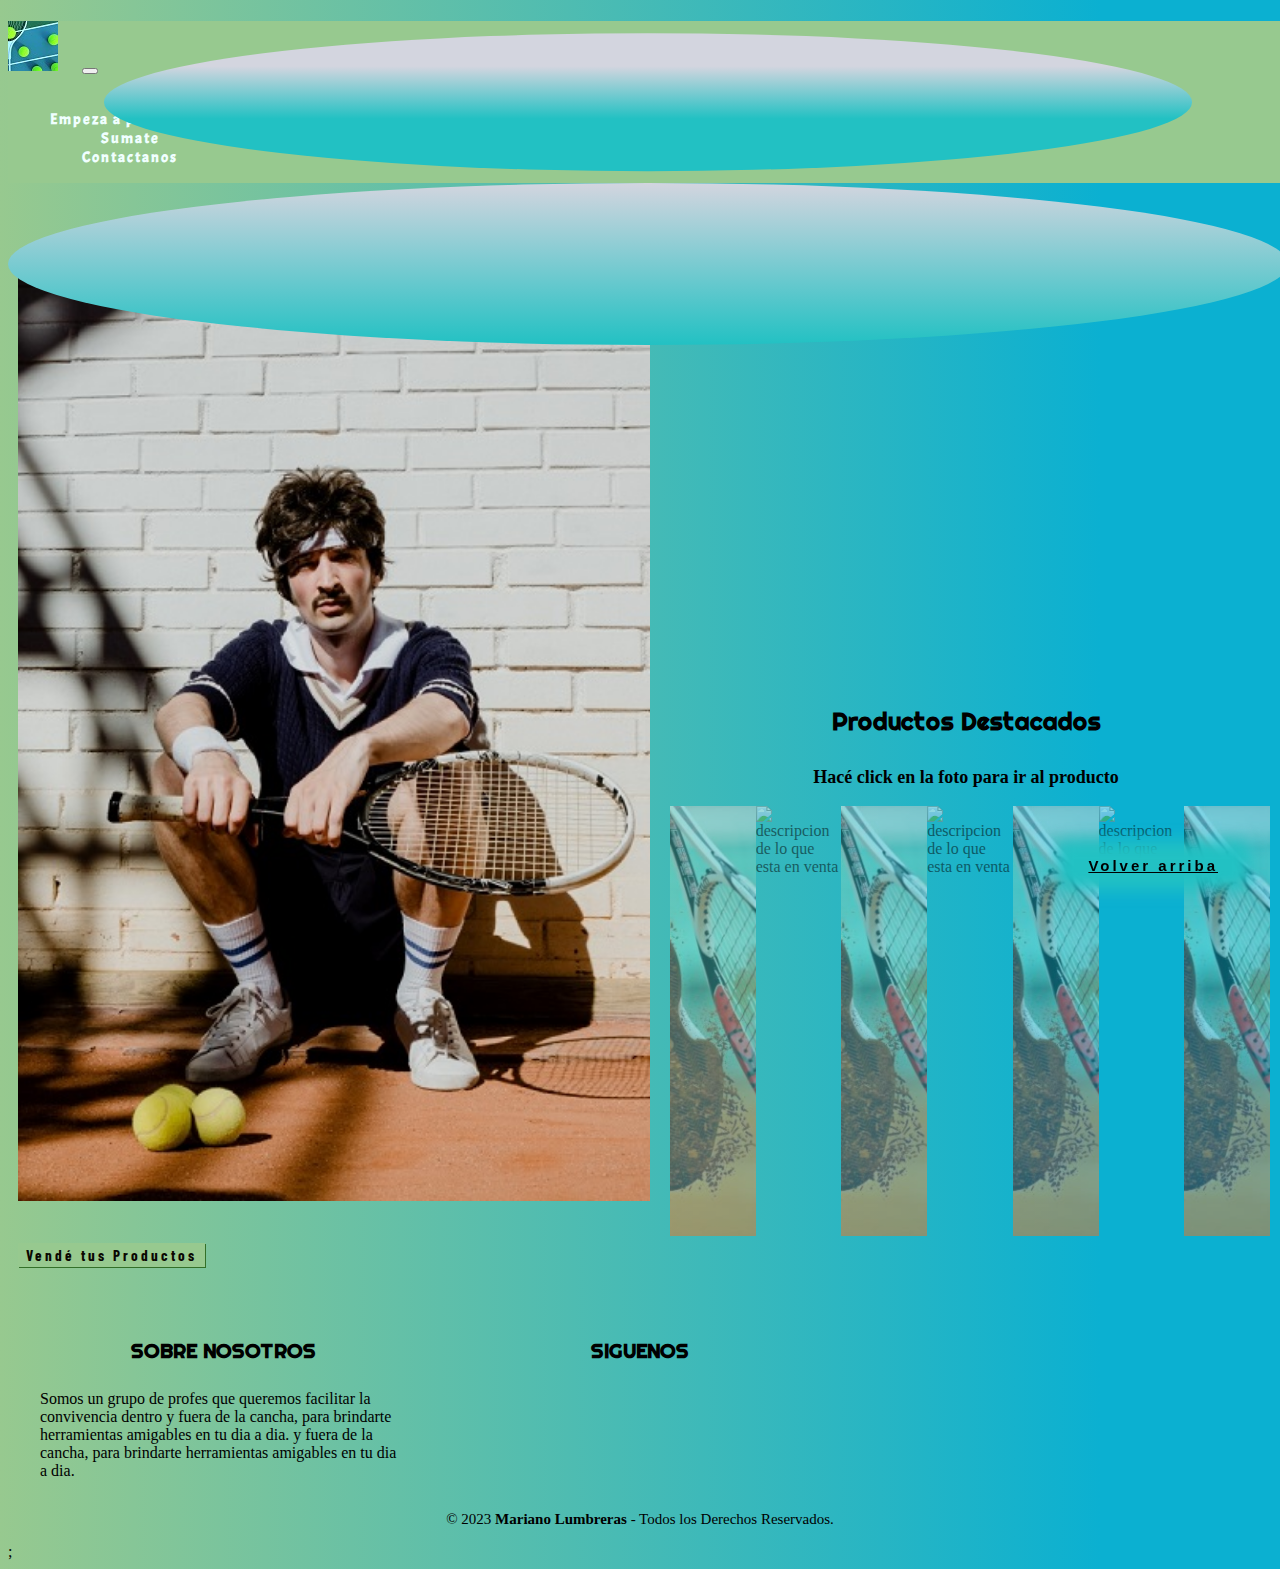
==== pages/tienda.html @ fbdad6a4 "Subiendo Preentrega 2 - V.1 - index y tienda" ====
<!DOCTYPE html>
<html lang="en">
<head>
    <meta charset="UTF-8">
    <meta http-equiv="X-UA-Compatible" content="IE=edge">
    <meta name="viewport" content="width=device-width, initial-scale=1.0">
    <!--Link BT-->
    <link href="https://cdn.jsdelivr.net/npm/bootstrap@5.3.0-alpha1/dist/css/bootstrap.min.css" rel="stylesheet" integrity="sha384-GLhlTQ8iRABdZLl6O3oVMWSktQOp6b7In1Zl3/Jr59b6EGGoI1aFkw7cmDA6j6gD" crossorigin="anonymous">
    <!--link a normalize.css-->
    <link rel="stylesheet" href="../css/normalize.css">
    <!--link a MI CSS-->
    <link rel="stylesheet" href="../css/estilos.css">
    <!--Iconos-->
    <script src="https://kit.fontawesome.com/eb496ab1a0.js" crossorigin="anonymous"></script>
    <title>Tienda Online</title>
</head>
<style>
    @import url('https://fonts.googleapis.com/css2?family=Acme&display=swap');
    @import url('https://fonts.googleapis.com/css2?family=Barlow+Condensed:ital,wght@1,300&display=swap');
    @import url('https://fonts.googleapis.com/css2?family=Righteous&display=swap');
</style>
<body>
  <div class="contendor">
    <header>
    <!--menu utilizando y adaptando codigo de BT responsive se repite en todos los HTML-->
    <nav class="navbar navbar-expand-lg">
        <div class="container-fluid">
          <a class="navbar-brand" href="#"><img src="../images/logo2.jpg" alt="logo de Planificar-TE" class="logo-planificar"></a>
          <button class="navbar-toggler" type="button" data-bs-toggle="collapse" data-bs-target="#navbarScroll" aria-controls="navbarScroll" aria-expanded="false" aria-label="Toggle navigation">
            <span class="navbar-toggler-icon"></span>
          </button>
          <div class="collapse navbar-collapse" id="navbarScroll">
            <ul class="navbar-nav me-auto my-2 my-lg-0 navbar-nav-scroll" style="--bs-scroll-height: 160px;">
              <li class="nav-item">
                <a class="nav-link" href="../index.html">Home</a>
              </li>              
              <li class="nav-item">
                <a class="nav-link" aria-current="page" href="planificarte.html">Empeza a planificar!</a>
              </li>
              <li class="nav-item">
                <a class="nav-link" href="sumate.html">Sumate</a>
              </li>
              <li class="nav-item">
                <a class="nav-link" href="contactanos.html">Contactanos</a>
              </li>
            </ul>
            <span class="loader"></span>
          </div>
        </div>
      </nav>
    </header>
    <main>
        <h1 class="titulo-planificar-index">Tienda Online</h1>
        <h3> 
          Acá vas a encontrar la mayor variedad de productos para tu tenis, tanto como Profe así como Jugador.   
        </h3>
        <div class="grid-imagen-texto">
          <img src="../images/tienda2.jpg" alt="Imagen de hombre con raqueta sentado contra una pared" class="imagen-principal-tienda">
          <p class="texto-tienda"> Además vas a poder publicar todos aquellos artículos de tenis que quisieras vender. Brindamos la más absoluta confianza y discreción. </p>
        </div>
        <h2> Productos Destacados </h2>
        <h3> Hacé click en la foto para ir al producto </h3>
        <section>
          <img src="../images/prostaff.jpg" alt="descripcion de lo que esta en venta" aling="left"  class="imagen-ventas">
          <img src="../images/blade.jpg" alt="descripcion de lo que esta en venta" aling="left"  class="imagen-ventas">
          <img src="../images/prostaff.jpg" alt="descripcion de lo que esta en venta" aling="left"  class="imagen-ventas">
          <img src="../images/blade.jpg" alt="descripcion de lo que esta en venta" aling="left"  class="imagen-ventas">
          <img src="../images/prostaff.jpg" alt="descripcion de lo que esta en venta" aling="left"  class="imagen-ventas">
          <img src="../images/blade.jpg" alt="descripcion de lo que esta en venta" aling="left"  class="imagen-ventas">
          <img src="../images/prostaff.jpg" alt="descripcion de lo que esta en venta" aling="left"  class="imagen-ventas">
        </section>

            <div>
                <input type="button" value="Vendé tus Productos" class="boton-vende">
            </div>
    </main>  

          <!--::::Pie de Pagina::::::-->
          <footer class="pie-pagina">
            <div class="grupo-1">
                <div class="box">
                    <h2 class="no-en-mobile">SOBRE NOSOTROS</h2>
                    <p class="no-en-mobile">Somos un grupo de profes que queremos facilitar la convivencia dentro y fuera de la cancha, para brindarte herramientas amigables en tu dia a dia.
                    y fuera de la cancha, para brindarte herramientas amigables en tu dia a dia.</p>
                </div>
                <div class="box">
                    <h2>SIGUENOS</h2>
                    <div class="red-social">
                        <a href="#" class="fa fa-facebook"></a>
                        <a href="#" class="fa fa-instagram"></a>
                        <a href="#" class="fa fa-twitter"></a>
                        <a href="#" class="fa fa-youtube"></a>
                    </div>
                </div>
            </div>
            <div class="grupo-2">
                <small>&copy; 2023 <b>Mariano Lumbreras</b> - Todos los Derechos Reservados.</small>
            </div>
        </footer> 
        <button class="volver-arriba">
          <a href="tienda.html" class="estilo-boton">Volver arriba</a>
        </button>

    <!--link JS BT-->
      <script src="https://cdn.jsdelivr.net/npm/bootstrap@5.3.0-alpha1/dist/js/bootstrap.bundle.min.js" integrity="sha384-w76AqPfDkMBDXo30jS1Sgez6pr3x5MlQ1ZAGC+nuZB+EYdgRZgiwxhTBTkF7CXvN" crossorigin="anonymous"></script>;  
  </div>    
</body>
</html>
---- css/estilos.css ----
reset *{
    margin: 0;
    padding: 0;
    box-sizing: border-box;
}
/*esta propiedad la utlizo cuando tengo scroll horizontal, para hubicar que caja lo está generando
*{
    border: solid red; 
    
}*/


/* estilos generales en todos los HTML*/
body{
    background: rgb(151,201,143);
    background: linear-gradient(90deg, rgba(151,201,143,1) 0%, rgba(11,176,209,1) 86%);
}

.contenedor{
    width: 100%;
    margin: 0 auto;
    overflow: hidden;
}
.logo-planificar{
    margin-right: 10px;
}


/*para realizar el menu fijo extraje informacion de http://www.falconmasters.com/web-design/tutorial-menu-de-navegacion-fijo*/
header{
    display: flex;
    background: rgb(151,201,143,2);
    width: 100%;
    position: fixed;
    z-index: 1;   
}

.nav-link{
    display: block; /* Convertimos los elementos a en elementos bloque para manipular el padding */
    padding: 0px 2px;
    text-decoration: none;
    font-weight: bolder;
    color: azure;
  }


header nav ul li{
    justify-content: space-between;
    list-style: none;
    display: flex;
    flex-flow: nowrap;
    border-radius: 15%;
    font-family: 'Acme', sans-serif;
    letter-spacing: 2px;
    font-size: 15px;
    justify-content: center;
    margin-right: 5px;
    }

nav a{
    text-decoration: none;
    font-weight: 600;
    padding-right: 10px;
}
nav a :hover{
    color: black;
}

.volver-arriba{
    background: transparent;
    cursor: pointer;
    border: none;
    padding: 16px 32px;
    font-size: 15px;
    letter-spacing: 3px;
    font-weight: bold;
    position: fixed;
    border-radius: 12px;
    bottom: 10px;
    right: 30px;
}
    .volver-arriba::before{
        content: '';
        position: absolute;
        top: 0;
        left: 0;
        z-index: -1;
        width: 100%;
        height: 100%;
        background: linear-gradient(45deg, rgb(34,193,195), rgb(34,193,195), rgb(211, 213, 223), rgb(34,193,195), rgb(34,193,195), rgb(34,193,195), rgb(211, 213, 223), rgb(34,193,195));
        background-size: 800%;
        border-radius: 10px;
        filter:blur(8px);
        animation: glowing 20s linear infinite;
    }
    @keyframes glowing{
        0%{
            background-position: 0 0;
        }
        50%{
            background-position: 400% 0;
        }
        100%{
            background-position: 0 0;
        }
    }
    .estilo-boton{
        color: black;
    }

h1{
    text-align: center;
    padding-top: 100px;
    padding-bottom: 50px;
    font-family: 'Righteous', cursive;
    color:black;
    width:100%;
    
}

.loader{
    width: 30px;
    height: 30px;
    border-radius: 50%;
    animation: spin 1.2s linear infinite;
}
.loader::after, .loader::before{
    content: '';
    position: absolute;
    border-radius: inherit;
}
.loader::after{
    width: 85%;
    height: 85%;
    background: linear-gradient(0deg, rgba(34,193,195,1) 38%, rgb(211, 213, 223) 76%);
    top: 50%;
    left: 50%;
    transform: translate(-50%, -50%);
}
.loader::before{
    width: 100%;
    height: 100%;
    background-image: linear-gradient(0deg,rgba(34,193,195,1) 0%, rgb(211, 213, 223) 100%);
}
@keyframes spin{
    to{
        transform: rotate(360deg);
    }
}

/* estilos index*/
.titulo-planificar-index{
    font-family: 'Righteous', cursive;
    color:black;
    padding-top: 70px;
    letter-spacing: 10px;
    box-shadow: 1px 1px rgba(2, 68, 70, 0.9);
    
}
.introduccion-index{
    
    font-family: 'Righteous', cursive;
    text-align: justify;
    margin-left: 8px;
    margin-right: 8px;
}
.animate__heartBeat{
    display: inline-flex;
    margin: 0 1rem;
    padding-top: 20px;
    animation: flash;
    animation-duration: 2s;
    text-align: center;
}

h2{
    padding-top: 50px;
    padding-bottom: 10px;
    font-family: 'Righteous', cursive;
    color:black;
    text-align: center;
}
.video-planificar{
    display: flex;
    justify-content: center;
}
/*aplicacion de grid a los niveles de planificacion*/

.grid-index{
    display: grid;
    place-items: center;
    grid-template-columns: 1fr;
}
.explicacion-pagina{
    display: grid;
    place-items: left;
    font-size: large;
    font-family: 'Barlow Condensed', sans-serif;
    font-weight:bold;
    color:rgb(15, 3, 7);
}

.titulo-index{
    font-size: 20px;
    letter-spacing: 2px;
    font-weight: bolder;
    margin-bottom: 5px;
    text-align: center;
    background: aqua;
    color: black;
    width: 130px;
    border-bottom-left-radius: 25%;
    font-family: 'Barlow Condensed', sans-serif;
}



/* estilos contactanos*/
.mensaje-directo{
    font-family: 'Franklin Gothic Medium', 'Arial Narrow', Arial, sans-serif;
    text-align: center;
    padding-top: 100px;
}
.nombre-contacto{
    font-family: 'Franklin Gothic Medium', 'Arial Narrow', Arial, sans-serif;
    margin-bottom: 15px;
}
.mail-contacto{
    font-family: 'Franklin Gothic Medium', 'Arial Narrow', Arial, sans-serif;
    margin-bottom: 15px;
}

/* estilos sumate*/
.titulo-sumate{
    font-family: 'Acme', sans-serif;
    text-align: center;
}
.atencion-sumate{
    color: red;
    font-weight: bold;
}

.boton-foto-sumate{
    margin-left: 900px;
    margin-bottom: 10px;
}
.foto-perfil-sumate{
    margin-left: 900px;
}
.boton-enviar-sumate{
    margin-top: 50px;
    font-size:30px;
    font-family:Verdana,Helvetica;
    font-weight:bold;
    color:white;
    background:#638cb5;
    border-radius: 10px;
    width:800px;
    height: 60px;
}
label{
    font-size: 20px;
    font-family: 'Barlow Condensed', sans-serif;
    font-weight:bold;
    color:white;
    background:#638cb5;
    border: 3px;
    width:800px;
    height: 20px;
}
.input-sumate{
    margin-bottom: 15px;
    margin-left: 15px;
    border-bottom: 10px;
}

/*estilos de la Tienda*/

h3{
    display: flex;
    justify-content: center;
    font-size: large;
}

.texto-tienda{

    font-size: 2fr;
    font-family: 'Barlow Condensed', sans-serif;
    font-weight:bold;
    color:rgb(15, 3, 7);     
}
.imagen-principal-tienda{
    display: grid;
    grid-template-columns: 3fr 3fr;
    width: 50%;
    padding: 10px;
    float: left;
}


.grid-imagen-texto{
    
    font-size: 18px;
    font-weight: 300;
    padding-bottom: 26.2%;
}


section{
    display: flex;
    width: 600px;
    height: 430px;
    padding-left: 10px;
}
section img{
    width: 10%;
    flex-grow: 1;
    object-fit: cover;
    opacity: 0.5;
    transition: .5s ease;   
}

section img:hover{
    cursor: pointer;
    width: 50%;
    opacity: 1;
    filter: contrast(120%);
}

.boton-vende{
    background-color: rgb(151,201,143);
    font-family: 'Barlow Condensed', sans-serif;
    font-size: 15px;
    font-weight: bold;
    letter-spacing: 3px;
    margin-left: 10px;
    margin-top: 7px;
    color: rgb(10, 7, 1);
    box-shadow: 1px 1px rgb(51, 112, 41);
    border-color: transparent;  
}


/*estilos de Planificar*/

.log-planificar{
    margin-left: 450px;
}

.boton-planificar{
    margin-left: 600px;
    margin-top: 10px;
    font-size: medium;
    font-family:Verdana,Helvetica;
    font-weight:bold;
    color:white;
    background:#638cb5;
    border-radius: 10px;
    width: 200px;
    height: 40px;
}

.sit-juego{
    margin-bottom: 10px;
    margin-top: 10px;
    font-family: cursive, sans-serif;
    font-weight: bold;
    outline: 0;
    background: aquamarine;
    color: rgb(8, 8, 8);
    border: 1px solid rgb(19, 90, 122);
    padding: 4px;
    border-radius: 9px;
}
.sit-juego-lista {
    margin-bottom: 10px;
    margin-top: 5px;
    font-family: cursive, sans-serif;
    font-weight: bold;
    outline: 0;
    background: aquamarine;
    color: rgb(8, 8, 8);
    border: 1px solid rgb(19, 90, 122);
    padding: 4px;
    border-radius: 9px;
  }

  .objetivo-lista{
    margin-bottom: 10px;
    margin-top: 10px;
    font-family: cursive, sans-serif;
    font-weight: bold;
    outline: 0;
    background: aquamarine;
    color: rgb(8, 8, 8);
    border: 1px solid rgb(19, 90, 122);
    padding: 4px;
    border-radius: 9px;
  }
  .obj-situacion {
    margin-bottom: 10px;
    margin-top: 10px;
    font-family: cursive, sans-serif;
    font-weight: bold;
    outline: 0;
    background: aquamarine;
    color: rgb(8, 8, 8);
    border: 1px solid rgb(19, 90, 122);
    padding: 4px;
    border-radius: 9px;
  }
  .elementos-court{

    font-family: cursive, sans-serif;
    font-size: medium;
    font-weight: bold;
    outline: 0;
    background: aquamarine;
    color: rgb(8, 8, 8);
    border: 1px solid rgb(19, 90, 122);
    padding: 10px;
    border-radius: 9px;
  }

  .elemento-solo{
    width:auto;
    background-repeat: no-repeat;
    text-align: center;
    margin-bottom: 10px;
  }
  .agregar-court{
    margin-left: 50px;
    margin-top: 10px;
    font-size:10px;
    font-family:Verdana,Helvetica;
    font-weight:bold;
    color:white;
    background:#638cb5;
    border-radius: 10px;
    width: 200px;
    height: 30px;
  }

  .court-central{
    margin-left: 300px;
  }
  .confirmar-clase{
    margin-left: 300px;
    margin-top: 30px;
    font-size:20px;
    font-family:Verdana,Helvetica;
    font-weight:bold;
    color:white;
    background:#638cb5;
    border-radius: 10px;
    width:500px;
    height: 60px;
  }


  /*:::::Pie de Pagina*/
.pie-pagina{
    width: 100%;
    background-color: transparent;
    
}
.pie-pagina .grupo-1{
    width: 100%;
    max-width: 1200px;
    margin: auto;
    display:grid;
    grid-template-columns: repeat(3, 1fr);
    grid-gap:50px;
    padding: 5px 0px;
}
.pie-pagina .grupo-1 .box figure{
    width: 100%;
    height: 100%;
    display: flex;
    justify-content: center;
    align-items: center;
}

.pie-pagina .grupo-1 .box h2{
    color: black;
    margin-bottom: 5px;
    font-size: 20px;
}
.pie-pagina .grupo-1 .box p{
    color: black;
    margin-bottom: 10px;
}
.pie-pagina .grupo-1 .red-social a{
    display: inline-block;
    text-decoration: none;
    width: 45px;
    height: 45px;
    line-height: 45px;
    color: black;
    margin-right: 10px;
    background-color: transparent;
    text-align: center;
    transition: all 300ms ease;
}
.pie-pagina .grupo-1 .red-social a:hover{
    color: aqua;
}
.pie-pagina .grupo-2{
    background-color: transparent;
    padding: 15px 10px;
    text-align: center;
    color: black;
}
.pie-pagina .grupo-2 small{
    font-size: 15px;
}
@media screen and (max-width:800px){
    body{
        background: rgb(255,128,0);
        background: radial-gradient(circle, rgba(255,128,0,1) 26%, rgba(253,196,45,1) 57%);
    }
        header{
        background-color: #ff8000;
    }
    .volver-arriba{
        padding: 10px 19px;
        font-size: 10px;
    }
    .imagen-principal-tienda, .texto-tienda{
        width: 100%;
    }
    section{
        display: flex;
        width: 45%;
        height: 45%;
    }
    .pie-pagina .grupo-1{
        width: 50%;
        grid-template-columns: repeat(1, 1fr);
        grid-gap:30px;
        
    }
    .no-en-mobile{
        display: none;
    }
}

  @media (max-width:1024px){
    .loader{
        display: none;
    }
    }
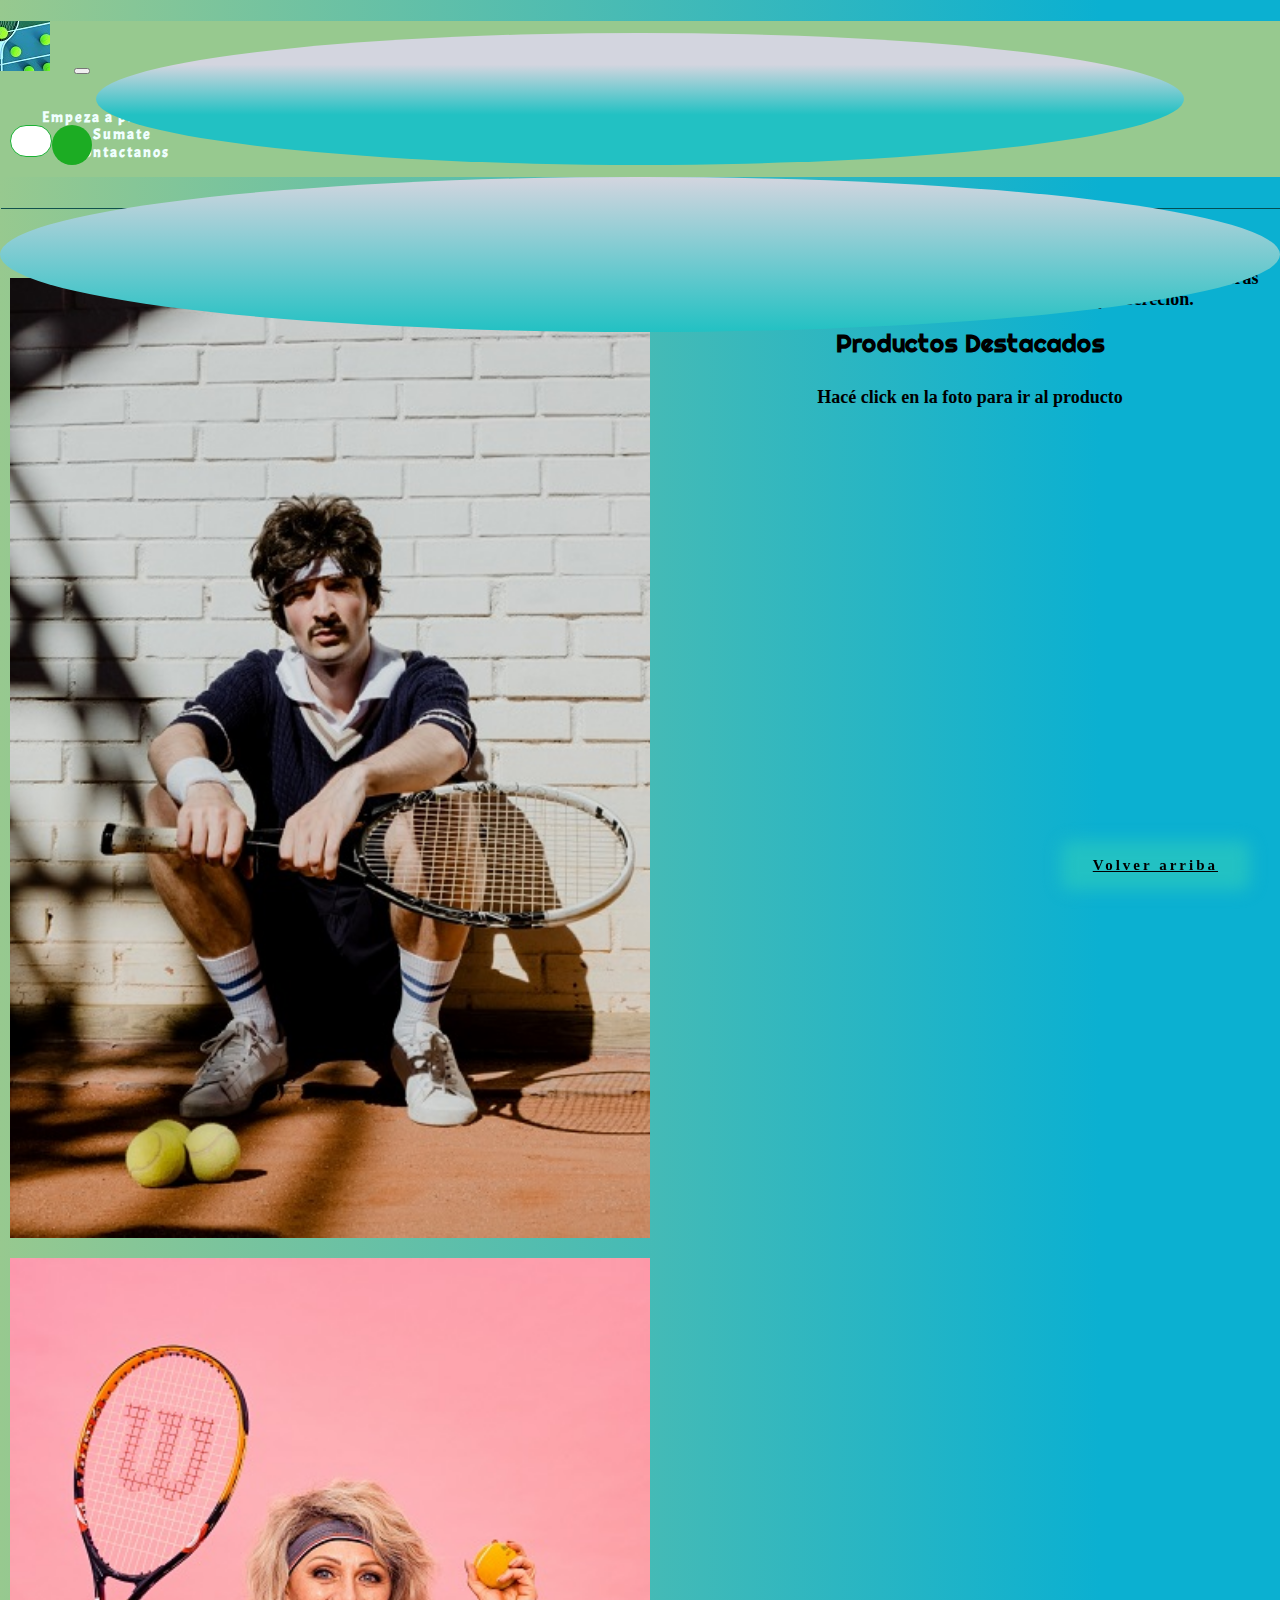
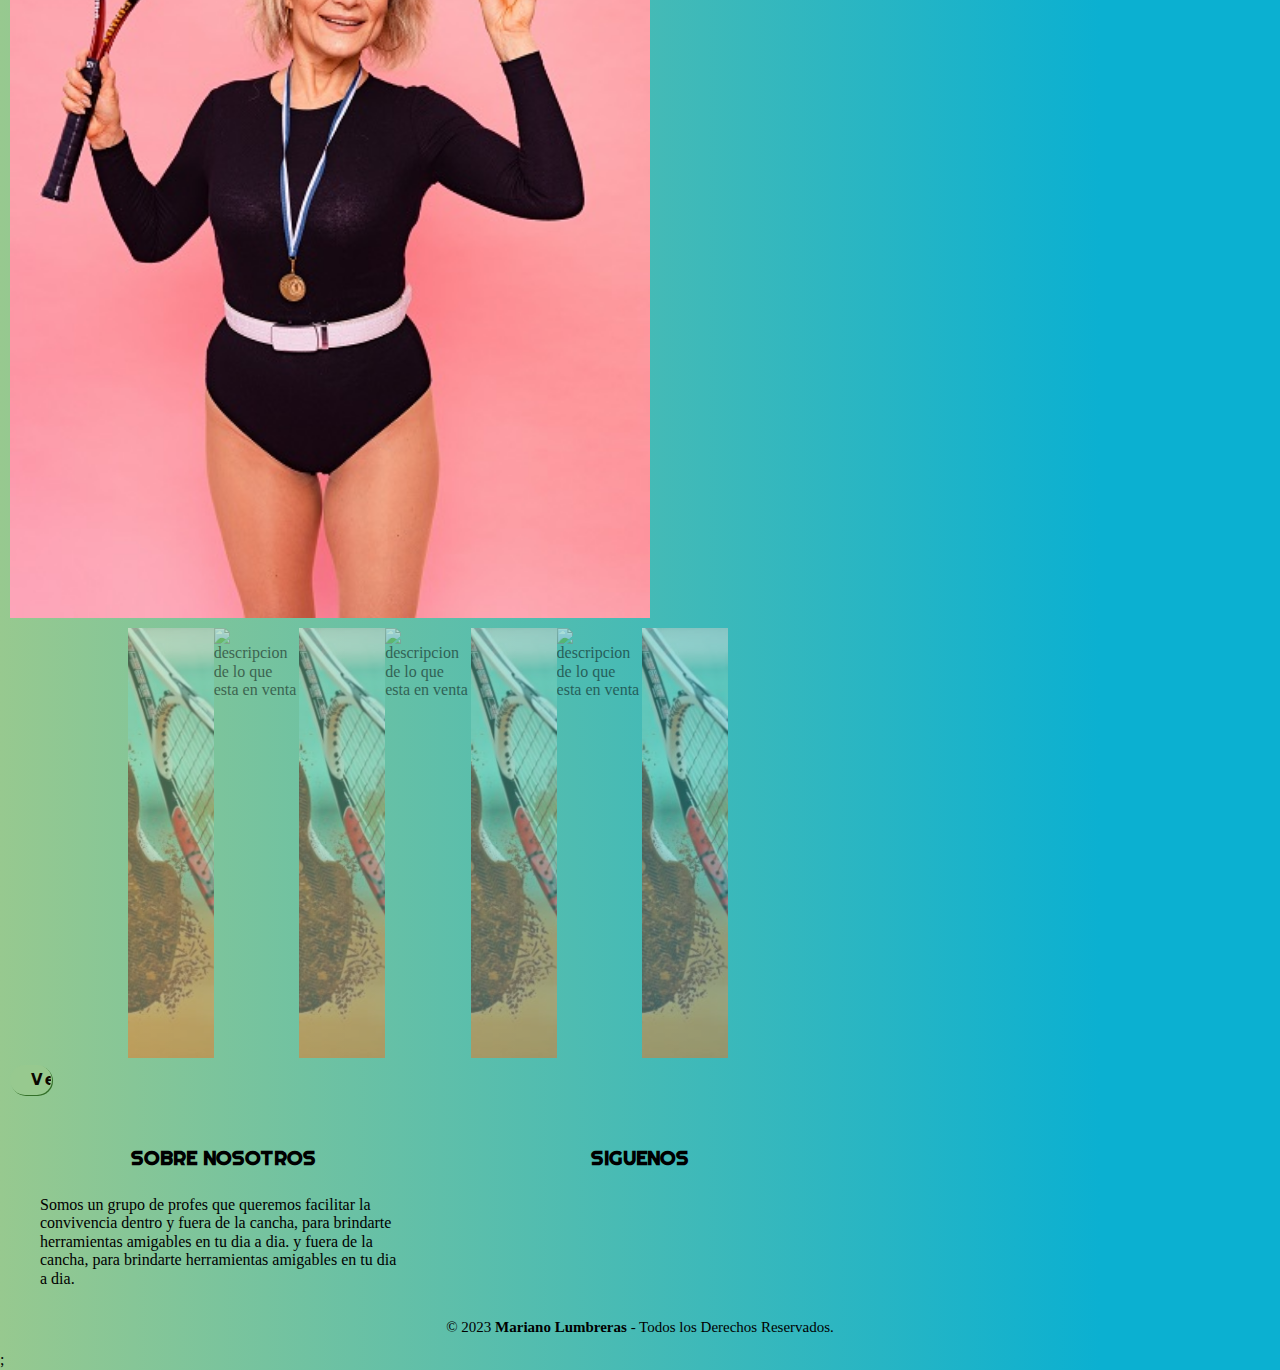
==== commit 4044fcd3: "Correcciones en Index y Tienda mas agragado de los HTML restantes" ====
--- a/pages/tienda.html
+++ b/pages/tienda.html
@@ -1,39 +1,44 @@
 <!DOCTYPE html>
 <html lang="en">
+
 <head>
-    <meta charset="UTF-8">
-    <meta http-equiv="X-UA-Compatible" content="IE=edge">
-    <meta name="viewport" content="width=device-width, initial-scale=1.0">
-    <!--Link BT-->
-    <link href="https://cdn.jsdelivr.net/npm/bootstrap@5.3.0-alpha1/dist/css/bootstrap.min.css" rel="stylesheet" integrity="sha384-GLhlTQ8iRABdZLl6O3oVMWSktQOp6b7In1Zl3/Jr59b6EGGoI1aFkw7cmDA6j6gD" crossorigin="anonymous">
-    <!--link a normalize.css-->
-    <link rel="stylesheet" href="../css/normalize.css">
-    <!--link a MI CSS-->
-    <link rel="stylesheet" href="../css/estilos.css">
-    <!--Iconos-->
-    <script src="https://kit.fontawesome.com/eb496ab1a0.js" crossorigin="anonymous"></script>
-    <title>Tienda Online</title>
+  <meta charset="UTF-8">
+  <meta http-equiv="X-UA-Compatible" content="IE=edge">
+  <meta name="viewport" content="width=device-width, initial-scale=1.0">
+  <!--Link BT-->
+  <link href="https://cdn.jsdelivr.net/npm/bootstrap@5.3.0-alpha1/dist/css/bootstrap.min.css" rel="stylesheet"
+    integrity="sha384-GLhlTQ8iRABdZLl6O3oVMWSktQOp6b7In1Zl3/Jr59b6EGGoI1aFkw7cmDA6j6gD" crossorigin="anonymous">
+  <!--link a normalize.css-->
+  <link rel="stylesheet" href="../css/normalize.css">
+  <!--link a MI CSS-->
+  <link rel="stylesheet" href="../css/estilos.css">
+  <!--Iconos-->
+  <script src="https://kit.fontawesome.com/eb496ab1a0.js" crossorigin="anonymous"></script>
+  <title>Tienda Online</title>
 </head>
 <style>
-    @import url('https://fonts.googleapis.com/css2?family=Acme&display=swap');
-    @import url('https://fonts.googleapis.com/css2?family=Barlow+Condensed:ital,wght@1,300&display=swap');
-    @import url('https://fonts.googleapis.com/css2?family=Righteous&display=swap');
+  @import url('https://fonts.googleapis.com/css2?family=Acme&display=swap');
+  @import url('https://fonts.googleapis.com/css2?family=Barlow+Condensed:ital,wght@1,300&display=swap');
+  @import url('https://fonts.googleapis.com/css2?family=Righteous&display=swap');
 </style>
+
 <body>
   <div class="contendor">
     <header>
-    <!--menu utilizando y adaptando codigo de BT responsive se repite en todos los HTML-->
-    <nav class="navbar navbar-expand-lg">
+      <!--menu utilizando y adaptando codigo de BT responsive se repite en todos los HTML-->
+      <nav class="navbar navbar-expand-lg">
         <div class="container-fluid">
-          <a class="navbar-brand" href="#"><img src="../images/logo2.jpg" alt="logo de Planificar-TE" class="logo-planificar"></a>
-          <button class="navbar-toggler" type="button" data-bs-toggle="collapse" data-bs-target="#navbarScroll" aria-controls="navbarScroll" aria-expanded="false" aria-label="Toggle navigation">
+          <a class="navbar-brand" href="#"><img src="../images/logo2.jpg" alt="logo de Planificar-TE"
+              class="logo-planificar"></a>
+          <button class="navbar-toggler" type="button" data-bs-toggle="collapse" data-bs-target="#navbarScroll"
+            aria-controls="navbarScroll" aria-expanded="false" aria-label="Toggle navigation">
             <span class="navbar-toggler-icon"></span>
           </button>
           <div class="collapse navbar-collapse" id="navbarScroll">
             <ul class="navbar-nav me-auto my-2 my-lg-0 navbar-nav-scroll" style="--bs-scroll-height: 160px;">
               <li class="nav-item">
                 <a class="nav-link" href="../index.html">Home</a>
-              </li>              
+              </li>
               <li class="nav-item">
                 <a class="nav-link" aria-current="page" href="planificarte.html">Empeza a planificar!</a>
               </li>
@@ -43,6 +48,11 @@
               <li class="nav-item">
                 <a class="nav-link" href="contactanos.html">Contactanos</a>
               </li>
+              <li class="container">
+                <input type="text" placeholder="Buscar">
+                <div class="btn">
+                  <i class="fa fa-search"></i>
+              </li>
             </ul>
             <span class="loader"></span>
           </div>
@@ -50,59 +60,71 @@
       </nav>
     </header>
     <main>
-        <h1 class="titulo-planificar-index">Tienda Online</h1>
-        <h3> 
-          Acá vas a encontrar la mayor variedad de productos para tu tenis, tanto como Profe así como Jugador.   
-        </h3>
-        <div class="grid-imagen-texto">
-          <img src="../images/tienda2.jpg" alt="Imagen de hombre con raqueta sentado contra una pared" class="imagen-principal-tienda">
-          <p class="texto-tienda"> Además vas a poder publicar todos aquellos artículos de tenis que quisieras vender. Brindamos la más absoluta confianza y discreción. </p>
+      <h1 class="titulo-planificar-index">Tienda Online</h1>
+      <h3>
+        Acá vas a encontrar la mayor variedad de productos para tu tenis, tanto como Profe así como Jugador.
+      </h3>
+      <div>
+        <img src="../images/tienda2.jpg" alt="Imagen de hombre con raqueta sentado contra una pared"
+          class="imagen-principal-tienda">
+        <img src="../images/tienda 3.jpg" alt="imagen de una dama sonriendo con raqueta y medalla"
+          class="imagen-principal-tienda">
+      </div>
+
+      <div>
+        <p class="grid-imagen-texto"> Además vas a poder publicar todos aquellos artículos de tenis que quisieras
+          vender.
+          Brindamos la más absoluta confianza y discreción. </p>
+      </div>
+      <h2> Productos Destacados </h2>
+      <h3> Hacé click en la foto para ir al producto </h3>
+      <section>
+        <img src="../images/prostaff.jpg" alt="descripcion de lo que esta en venta" aling="left" class="imagen-ventas">
+        <img src="../images/blade.jpg" alt="descripcion de lo que esta en venta" aling="left" class="imagen-ventas">
+        <img src="../images/prostaff.jpg" alt="descripcion de lo que esta en venta" aling="left" class="imagen-ventas">
+        <img src="../images/blade.jpg" alt="descripcion de lo que esta en venta" aling="left" class="imagen-ventas">
+        <img src="../images/prostaff.jpg" alt="descripcion de lo que esta en venta" aling="left" class="imagen-ventas">
+        <img src="../images/blade.jpg" alt="descripcion de lo que esta en venta" aling="left" class="imagen-ventas">
+        <img src="../images/prostaff.jpg" alt="descripcion de lo que esta en venta" aling="left" class="imagen-ventas">
+      </section>
+
+      <div>
+        <input type="button" value="Vendé tus Productos" class="boton-vende">
+      </div>
+    </main>
+
+    <!--::::Pie de Pagina::::::-->
+    <footer class="pie-pagina">
+      <div class="grupo-1">
+        <div class="box">
+          <h2 class="no-en-mobile">SOBRE NOSOTROS</h2>
+          <p class="no-en-mobile">Somos un grupo de profes que queremos facilitar la convivencia dentro y fuera de la
+            cancha, para brindarte herramientas amigables en tu dia a dia.
+            y fuera de la cancha, para brindarte herramientas amigables en tu dia a dia.</p>
         </div>
-        <h2> Productos Destacados </h2>
-        <h3> Hacé click en la foto para ir al producto </h3>
-        <section>
-          <img src="../images/prostaff.jpg" alt="descripcion de lo que esta en venta" aling="left"  class="imagen-ventas">
-          <img src="../images/blade.jpg" alt="descripcion de lo que esta en venta" aling="left"  class="imagen-ventas">
-          <img src="../images/prostaff.jpg" alt="descripcion de lo que esta en venta" aling="left"  class="imagen-ventas">
-          <img src="../images/blade.jpg" alt="descripcion de lo que esta en venta" aling="left"  class="imagen-ventas">
-          <img src="../images/prostaff.jpg" alt="descripcion de lo que esta en venta" aling="left"  class="imagen-ventas">
-          <img src="../images/blade.jpg" alt="descripcion de lo que esta en venta" aling="left"  class="imagen-ventas">
-          <img src="../images/prostaff.jpg" alt="descripcion de lo que esta en venta" aling="left"  class="imagen-ventas">
-        </section>
-
-            <div>
-                <input type="button" value="Vendé tus Productos" class="boton-vende">
-            </div>
-    </main>  
-
-          <!--::::Pie de Pagina::::::-->
-          <footer class="pie-pagina">
-            <div class="grupo-1">
-                <div class="box">
-                    <h2 class="no-en-mobile">SOBRE NOSOTROS</h2>
-                    <p class="no-en-mobile">Somos un grupo de profes que queremos facilitar la convivencia dentro y fuera de la cancha, para brindarte herramientas amigables en tu dia a dia.
-                    y fuera de la cancha, para brindarte herramientas amigables en tu dia a dia.</p>
-                </div>
-                <div class="box">
-                    <h2>SIGUENOS</h2>
-                    <div class="red-social">
-                        <a href="#" class="fa fa-facebook"></a>
-                        <a href="#" class="fa fa-instagram"></a>
-                        <a href="#" class="fa fa-twitter"></a>
-                        <a href="#" class="fa fa-youtube"></a>
-                    </div>
-                </div>
-            </div>
-            <div class="grupo-2">
-                <small>&copy; 2023 <b>Mariano Lumbreras</b> - Todos los Derechos Reservados.</small>
-            </div>
-        </footer> 
-        <button class="volver-arriba">
-          <a href="tienda.html" class="estilo-boton">Volver arriba</a>
-        </button>
+        <div class="box">
+          <h2>SIGUENOS</h2>
+          <div class="red-social">
+            <a href="#" class="fa fa-facebook"></a>
+            <a href="#" class="fa fa-instagram"></a>
+            <a href="#" class="fa fa-twitter"></a>
+            <a href="#" class="fa fa-youtube"></a>
+          </div>
+        </div>
+      </div>
+      <div class="grupo-2">
+        <small>&copy; 2023 <b>Mariano Lumbreras</b> - Todos los Derechos Reservados.</small>
+      </div>
+    </footer>
+    <button class="volver-arriba">
+      <a href="tienda.html" class="estilo-boton">Volver arriba</a>
+    </button>
 
     <!--link JS BT-->
-      <script src="https://cdn.jsdelivr.net/npm/bootstrap@5.3.0-alpha1/dist/js/bootstrap.bundle.min.js" integrity="sha384-w76AqPfDkMBDXo30jS1Sgez6pr3x5MlQ1ZAGC+nuZB+EYdgRZgiwxhTBTkF7CXvN" crossorigin="anonymous"></script>;  
-  </div>    
+    <script src="https://cdn.jsdelivr.net/npm/bootstrap@5.3.0-alpha1/dist/js/bootstrap.bundle.min.js"
+      integrity="sha384-w76AqPfDkMBDXo30jS1Sgez6pr3x5MlQ1ZAGC+nuZB+EYdgRZgiwxhTBTkF7CXvN"
+      crossorigin="anonymous"></script>;
+  </div>
 </body>
+
 </html>--- a/css/estilos.css
+++ b/css/estilos.css
@@ -1,50 +1,54 @@
-reset *{
+reset * {
     margin: 0;
     padding: 0;
     box-sizing: border-box;
 }
+
 /*esta propiedad la utlizo cuando tengo scroll horizontal, para hubicar que caja lo está generando
-*{
+*/
+/*{
     border: solid red; 
     
-}*/
+}*
 
 
 /* estilos generales en todos los HTML*/
-body{
-    background: rgb(151,201,143);
-    background: linear-gradient(90deg, rgba(151,201,143,1) 0%, rgba(11,176,209,1) 86%);
-}
-
-.contenedor{
+body {
+    background: rgb(151, 201, 143);
+    background: linear-gradient(90deg, rgba(151, 201, 143, 1) 0%, rgba(11, 176, 209, 1) 86%);
+}
+
+.contenedor {
     width: 100%;
     margin: 0 auto;
     overflow: hidden;
 }
-.logo-planificar{
+
+.logo-planificar {
     margin-right: 10px;
 }
 
 
 /*para realizar el menu fijo extraje informacion de http://www.falconmasters.com/web-design/tutorial-menu-de-navegacion-fijo*/
-header{
+header {
     display: flex;
-    background: rgb(151,201,143,2);
+    background: rgb(151, 201, 143, 2);
     width: 100%;
     position: fixed;
-    z-index: 1;   
-}
-
-.nav-link{
-    display: block; /* Convertimos los elementos a en elementos bloque para manipular el padding */
+    z-index: 1;
+}
+
+.nav-link {
+    display: block;
+    /* Convertimos los elementos a en elementos bloque para manipular el padding */
     padding: 0px 2px;
     text-decoration: none;
     font-weight: bolder;
     color: azure;
-  }
-
-
-header nav ul li{
+}
+
+
+header nav ul li {
     justify-content: space-between;
     list-style: none;
     display: flex;
@@ -55,18 +59,19 @@
     font-size: 15px;
     justify-content: center;
     margin-right: 5px;
-    }
-
-nav a{
+}
+
+nav a {
     text-decoration: none;
     font-weight: 600;
     padding-right: 10px;
 }
-nav a :hover{
-    color: black;
-}
-
-.volver-arriba{
+
+nav a :hover {
+    color: black;
+}
+
+.volver-arriba {
     background: transparent;
     cursor: pointer;
     border: none;
@@ -79,92 +84,159 @@
     bottom: 10px;
     right: 30px;
 }
-    .volver-arriba::before{
-        content: '';
-        position: absolute;
-        top: 0;
-        left: 0;
-        z-index: -1;
-        width: 100%;
-        height: 100%;
-        background: linear-gradient(45deg, rgb(34,193,195), rgb(34,193,195), rgb(211, 213, 223), rgb(34,193,195), rgb(34,193,195), rgb(34,193,195), rgb(211, 213, 223), rgb(34,193,195));
-        background-size: 800%;
-        border-radius: 10px;
-        filter:blur(8px);
-        animation: glowing 20s linear infinite;
-    }
-    @keyframes glowing{
-        0%{
-            background-position: 0 0;
-        }
-        50%{
-            background-position: 400% 0;
-        }
-        100%{
-            background-position: 0 0;
-        }
-    }
-    .estilo-boton{
-        color: black;
-    }
-
-h1{
+
+.volver-arriba::before {
+    content: '';
+    position: absolute;
+    top: 0;
+    left: 0;
+    z-index: -1;
+    width: 100%;
+    height: 100%;
+    background: linear-gradient(45deg, rgb(34, 193, 195), rgb(34, 193, 195), rgb(211, 213, 223), rgb(34, 193, 195), rgb(34, 193, 195), rgb(34, 193, 195), rgb(211, 213, 223), rgb(34, 193, 195));
+    background-size: 800%;
+    border-radius: 10px;
+    filter: blur(8px);
+    animation: glowing 20s linear infinite;
+}
+
+@keyframes glowing {
+    0% {
+        background-position: 0 0;
+    }
+
+    50% {
+        background-position: 400% 0;
+    }
+
+    100% {
+        background-position: 0 0;
+    }
+}
+
+.estilo-boton {
+    color: black;
+}
+
+h1 {
     text-align: center;
     padding-top: 100px;
     padding-bottom: 50px;
     font-family: 'Righteous', cursive;
-    color:black;
-    width:100%;
-    
-}
-
-.loader{
+    color: black;
+    width: 100%;
+
+}
+
+.loader {
     width: 30px;
     height: 30px;
     border-radius: 50%;
     animation: spin 1.2s linear infinite;
 }
-.loader::after, .loader::before{
+
+.loader::after,
+.loader::before {
     content: '';
     position: absolute;
     border-radius: inherit;
 }
-.loader::after{
+
+.loader::after {
     width: 85%;
     height: 85%;
-    background: linear-gradient(0deg, rgba(34,193,195,1) 38%, rgb(211, 213, 223) 76%);
+    background: linear-gradient(0deg, rgba(34, 193, 195, 1) 38%, rgb(211, 213, 223) 76%);
     top: 50%;
     left: 50%;
     transform: translate(-50%, -50%);
 }
-.loader::before{
+
+.loader::before {
     width: 100%;
     height: 100%;
-    background-image: linear-gradient(0deg,rgba(34,193,195,1) 0%, rgb(211, 213, 223) 100%);
-}
-@keyframes spin{
-    to{
+    background-image: linear-gradient(0deg, rgba(34, 193, 195, 1) 0%, rgb(211, 213, 223) 100%);
+}
+
+@keyframes spin {
+    to {
         transform: rotate(360deg);
     }
 }
 
+.container {
+    position: absolute;
+    left: 0%;
+    top: 60%;
+    padding: 10px;
+}
+
+input {
+    outline: none;
+    height: 30px;
+    width: 0px;
+    padding: 0 20px;
+    color: #000;
+    border-radius: 30px;
+    font-size: 20px;
+    border: 1px solid #1bb134;
+    transition: all .7s ease;
+}
+
+::placeholder {
+    color: grey;
+}
+
+.btn {
+    right: 0px;
+    top: 0px;
+    width: 40px;
+    height: 40px;
+    background: #1cac23;
+    line-height: 40px;
+    border-radius: 50%;
+    text-align: center;
+    cursor: pointer;
+    transition: .5s;
+}
+
+.btn i {
+    font-size: 25px;
+    color: white;
+    line-height: 40px;
+    transition: all .7s ease;
+}
+
+.container:hover input {
+    width: 350px;
+}
+
+.container:hover i {
+    transform: rotate(-360deg);
+}
+
+.btn:hover {
+    background: #1c56a1;
+}
+
 /* estilos index*/
-.titulo-planificar-index{
+.titulo-planificar-index {
     font-family: 'Righteous', cursive;
-    color:black;
-    padding-top: 70px;
+    color: black;
+    padding-top: 100px;
     letter-spacing: 10px;
     box-shadow: 1px 1px rgba(2, 68, 70, 0.9);
-    
-}
-.introduccion-index{
-    
+
+}
+
+.introduccion-index {
+
     font-family: 'Righteous', cursive;
     text-align: justify;
     margin-left: 8px;
     margin-right: 8px;
 }
-.animate__heartBeat{
+
+.animate__heartBeat {
     display: inline-flex;
     margin: 0 1rem;
     padding-top: 20px;
@@ -173,102 +245,115 @@
     text-align: center;
 }
 
-h2{
-    padding-top: 50px;
+h2 {
+    padding-top: 0px;
     padding-bottom: 10px;
     font-family: 'Righteous', cursive;
-    color:black;
-    text-align: center;
-}
-.video-planificar{
+    color: black;
+    text-align: center;
+}
+
+.video-planificar {
     display: flex;
     justify-content: center;
 }
+
 /*aplicacion de grid a los niveles de planificacion*/
 
-.grid-index{
+.explicacion-pagina {
+    display: flex;
+    justify-content: center;
+    font-size: large;
+    font-family: system-ui, -apple-system, BlinkMacSystemFont, 'Segoe UI', Roboto, Oxygen, Ubuntu, Cantarell, 'Open Sans', 'Helvetica Neue', sans-serif;
+    color: rgb(15, 3, 7);
+}
+
+.imagen-competicion {
     display: grid;
-    place-items: center;
-    grid-template-columns: 1fr;
-}
-.explicacion-pagina{
-    display: grid;
-    place-items: left;
-    font-size: large;
-    font-family: 'Barlow Condensed', sans-serif;
-    font-weight:bold;
-    color:rgb(15, 3, 7);
-}
-
-.titulo-index{
-    font-size: 20px;
-    letter-spacing: 2px;
+    grid-template-columns: repeat(4, 1fr);
+    margin-left: 5.9%;
+    gap: 15px;
+    width: 50%;
+    height: 50%;
+}
+
+.titulo-index {
+    display: flex;
+    flex-direction: column;
+    align-items: center;
+    justify-content: center;
+    font-size: 15px;
     font-weight: bolder;
     margin-bottom: 5px;
     text-align: center;
     background: aqua;
     color: black;
-    width: 130px;
     border-bottom-left-radius: 25%;
-    font-family: 'Barlow Condensed', sans-serif;
+    font-family: system-ui, -apple-system, BlinkMacSystemFont, 'Segoe UI', Roboto, Oxygen, Ubuntu, Cantarell, 'Open Sans', 'Helvetica Neue', sans-serif
 }
 
 
 
 /* estilos contactanos*/
-.mensaje-directo{
-    font-family: 'Franklin Gothic Medium', 'Arial Narrow', Arial, sans-serif;
+.mensaje-directo {
+    font-family: system-ui, -apple-system, BlinkMacSystemFont, 'Segoe UI', Roboto, Oxygen, Ubuntu, Cantarell, 'Open Sans', 'Helvetica Neue', sans-serif;
     text-align: center;
     padding-top: 100px;
 }
-.nombre-contacto{
-    font-family: 'Franklin Gothic Medium', 'Arial Narrow', Arial, sans-serif;
+
+.nombre-contacto {
+    font-family: system-ui, -apple-system, BlinkMacSystemFont, 'Segoe UI', Roboto, Oxygen, Ubuntu, Cantarell, 'Open Sans', 'Helvetica Neue', sans-serif;
     margin-bottom: 15px;
 }
-.mail-contacto{
-    font-family: 'Franklin Gothic Medium', 'Arial Narrow', Arial, sans-serif;
+
+.mail-contacto {
+    font-family: system-ui, -apple-system, BlinkMacSystemFont, 'Segoe UI', Roboto, Oxygen, Ubuntu, Cantarell, 'Open Sans', 'Helvetica Neue', sans-serif;
     margin-bottom: 15px;
 }
 
 /* estilos sumate*/
-.titulo-sumate{
-    font-family: 'Acme', sans-serif;
-    text-align: center;
-}
-.atencion-sumate{
+.titulo-sumate {
+    font-family: system-ui, -apple-system, BlinkMacSystemFont, 'Segoe UI', Roboto, Oxygen, Ubuntu, Cantarell, 'Open Sans', 'Helvetica Neue', sans-serif;
+    text-align: center;
+}
+
+.atencion-sumate {
     color: red;
     font-weight: bold;
 }
 
-.boton-foto-sumate{
+.boton-foto-sumate {
+    margin-left: 70%;
+    margin-bottom: 10px;
+}
+
+.foto-perfil-sumate {
     margin-left: 900px;
-    margin-bottom: 10px;
-}
-.foto-perfil-sumate{
-    margin-left: 900px;
-}
-.boton-enviar-sumate{
+}
+
+.boton-enviar-sumate {
     margin-top: 50px;
-    font-size:30px;
-    font-family:Verdana,Helvetica;
-    font-weight:bold;
-    color:white;
-    background:#638cb5;
+    font-size: 30px;
+    font-family: system-ui, -apple-system, BlinkMacSystemFont, 'Segoe UI', Roboto, Oxygen, Ubuntu, Cantarell, 'Open Sans', 'Helvetica Neue', sans-serif;
+    font-weight: bold;
+    color: white;
+    background: #638cb5;
     border-radius: 10px;
-    width:800px;
+    width: 800px;
     height: 60px;
 }
-label{
+
+label {
     font-size: 20px;
-    font-family: 'Barlow Condensed', sans-serif;
-    font-weight:bold;
-    color:white;
-    background:#638cb5;
+    font-family: system-ui, -apple-system, BlinkMacSystemFont, 'Segoe UI', Roboto, Oxygen, Ubuntu, Cantarell, 'Open Sans', 'Helvetica Neue', sans-serif;
+    font-weight: bold;
+    color: black;
     border: 3px;
-    width:800px;
+    width: 800px;
     height: 20px;
 }
-.input-sumate{
+
+.input-sumate {
     margin-bottom: 15px;
     margin-left: 15px;
     border-bottom: 10px;
@@ -276,60 +361,64 @@
 
 /*estilos de la Tienda*/
 
-h3{
+h3 {
     display: flex;
     justify-content: center;
     font-size: large;
 }
 
-.texto-tienda{
-
+.texto-tienda {
     font-size: 2fr;
-    font-family: 'Barlow Condensed', sans-serif;
-    font-weight:bold;
-    color:rgb(15, 3, 7);     
-}
-.imagen-principal-tienda{
+    font-family: system-ui, -apple-system, BlinkMacSystemFont, 'Segoe UI', Roboto, Oxygen, Ubuntu, Cantarell, 'Open Sans', 'Helvetica Neue', sans-serif;
+    ;
+    font-weight: bold;
+    color: rgb(15, 3, 7);
+}
+
+.imagen-principal-tienda {
     display: grid;
-    grid-template-columns: 3fr 3fr;
+    grid-template-columns: 2fr 2fr;
     width: 50%;
     padding: 10px;
     float: left;
 }
 
 
-.grid-imagen-texto{
-    
+.grid-imagen-texto {
+    text-align: center;
     font-size: 18px;
     font-weight: 300;
-    padding-bottom: 26.2%;
-}
-
-
-section{
+    font-weight: bold;
+}
+
+
+section {
     display: flex;
+    justify-content: center;
     width: 600px;
     height: 430px;
-    padding-left: 10px;
-}
-section img{
+    padding-left: 10%;
+}
+
+section img {
     width: 10%;
     flex-grow: 1;
     object-fit: cover;
     opacity: 0.5;
-    transition: .5s ease;   
-}
-
-section img:hover{
+    transition: .5s ease;
+}
+
+section img:hover {
     cursor: pointer;
     width: 50%;
     opacity: 1;
     filter: contrast(120%);
 }
 
-.boton-vende{
-    background-color: rgb(151,201,143);
-    font-family: 'Barlow Condensed', sans-serif;
+.boton-vende {
+    background-color: rgb(151, 201, 143);
+    font-family: system-ui, -apple-system, BlinkMacSystemFont, 'Segoe UI', Roboto, Oxygen, Ubuntu, Cantarell, 'Open Sans', 'Helvetica Neue', sans-serif;
+    ;
     font-size: 15px;
     font-weight: bold;
     letter-spacing: 3px;
@@ -337,33 +426,102 @@
     margin-top: 7px;
     color: rgb(10, 7, 1);
     box-shadow: 1px 1px rgb(51, 112, 41);
-    border-color: transparent;  
+    border-color: transparent;
 }
 
 
 /*estilos de Planificar*/
 
-.log-planificar{
-    margin-left: 450px;
-}
-
-.boton-planificar{
-    margin-left: 600px;
-    margin-top: 10px;
+
+.login-box {
+    width: 35%;
+    height: 35%;
+    background: linear-gradient(0deg, rgba(151, 201, 143, 1) 50%, rgba(11, 176, 209, 1) 90%);
+    color: black;
+    margin-left: 75vh;
+    padding: 130px 10px 10px 10px;
+}
+
+.login-box .avatar {
+    width: 100px;
+    height: 100px;
+    border-radius: 50%;
+
+
+}
+
+.login-box h1 {
+    margin: 0;
+    padding: 0 0 20px;
+    text-align: center;
+    font-size: 22px;
+    color: black;
+    font-family: system-ui, -apple-system, BlinkMacSystemFont, 'Segoe UI', Roboto, Oxygen, Ubuntu, Cantarell, 'Open Sans', 'Helvetica Neue', sans-serif;
+}
+
+.login-box input {
+    color: black;
+    width: 100%;
+    margin-bottom: 20px;
+}
+
+.login-box input[type="text"],
+.login-box input[type="password"] {
+    border: none;
+    border-bottom: 1px solid black;
+    background: black;
+    outline: none;
+    height: 40px;
+    color: white;
+    font-size: 16px;
+}
+
+.login-box input[type="submit"] {
+    border: none;
+    outline: none;
+    height: 40px;
+    background: rgba(11, 176, 209, 1);
+    color: black;
+    font-size: 18px;
+    border-radius: 20px;
+}
+
+.login-box input[type="submit"]:hover {
+    cursor: pointer;
+    background: white;
+    color: #000;
+}
+
+.login-box a {
+    text-decoration: none;
+    font-size: 12px;
+    line-height: 20px;
+    color: black;
+}
+
+.login-box a:hover {
+    color: #fff;
+}
+
+.input-sumate {
+    height: 1rem;
+}
+
+.boton-planificar {
     font-size: medium;
-    font-family:Verdana,Helvetica;
-    font-weight:bold;
-    color:white;
-    background:#638cb5;
+    font-family: system-ui, -apple-system, BlinkMacSystemFont, 'Segoe UI', Roboto, Oxygen, Ubuntu, Cantarell, 'Open Sans', 'Helvetica Neue', sans-serif;
+    font-weight: bold;
+    color: black;
+    background: #638cb5;
     border-radius: 10px;
-    width: 200px;
+    width: 25%;
     height: 40px;
 }
 
-.sit-juego{
+.sit-juego {
     margin-bottom: 10px;
     margin-top: 10px;
-    font-family: cursive, sans-serif;
+    font-family: system-ui, -apple-system, BlinkMacSystemFont, 'Segoe UI', Roboto, Oxygen, Ubuntu, Cantarell, 'Open Sans', 'Helvetica Neue', sans-serif;
     font-weight: bold;
     outline: 0;
     background: aquamarine;
@@ -372,10 +530,11 @@
     padding: 4px;
     border-radius: 9px;
 }
+
 .sit-juego-lista {
     margin-bottom: 10px;
     margin-top: 5px;
-    font-family: cursive, sans-serif;
+    font-family: system-ui, -apple-system, BlinkMacSystemFont, 'Segoe UI', Roboto, Oxygen, Ubuntu, Cantarell, 'Open Sans', 'Helvetica Neue', sans-serif;
     font-weight: bold;
     outline: 0;
     background: aquamarine;
@@ -383,12 +542,12 @@
     border: 1px solid rgb(19, 90, 122);
     padding: 4px;
     border-radius: 9px;
-  }
-
-  .objetivo-lista{
+}
+
+.objetivo-lista {
     margin-bottom: 10px;
     margin-top: 10px;
-    font-family: cursive, sans-serif;
+    font-family: system-ui, -apple-system, BlinkMacSystemFont, 'Segoe UI', Roboto, Oxygen, Ubuntu, Cantarell, 'Open Sans', 'Helvetica Neue', sans-serif;
     font-weight: bold;
     outline: 0;
     background: aquamarine;
@@ -396,11 +555,12 @@
     border: 1px solid rgb(19, 90, 122);
     padding: 4px;
     border-radius: 9px;
-  }
-  .obj-situacion {
+}
+
+.obj-situacion {
     margin-bottom: 10px;
     margin-top: 10px;
-    font-family: cursive, sans-serif;
+    font-family: system-ui, -apple-system, BlinkMacSystemFont, 'Segoe UI', Roboto, Oxygen, Ubuntu, Cantarell, 'Open Sans', 'Helvetica Neue', sans-serif;
     font-weight: bold;
     outline: 0;
     background: aquamarine;
@@ -408,10 +568,10 @@
     border: 1px solid rgb(19, 90, 122);
     padding: 4px;
     border-radius: 9px;
-  }
-  .elementos-court{
-
-    font-family: cursive, sans-serif;
+}
+
+.elementos-court {
+    font-family: system-ui, -apple-system, BlinkMacSystemFont, 'Segoe UI', Roboto, Oxygen, Ubuntu, Cantarell, 'Open Sans', 'Helvetica Neue', sans-serif;
     font-size: medium;
     font-weight: bold;
     outline: 0;
@@ -420,60 +580,65 @@
     border: 1px solid rgb(19, 90, 122);
     padding: 10px;
     border-radius: 9px;
-  }
-
-  .elemento-solo{
-    width:auto;
+}
+
+.elemento-solo {
+    width: auto;
     background-repeat: no-repeat;
     text-align: center;
     margin-bottom: 10px;
-  }
-  .agregar-court{
+}
+
+.agregar-court {
     margin-left: 50px;
     margin-top: 10px;
-    font-size:10px;
-    font-family:Verdana,Helvetica;
-    font-weight:bold;
-    color:white;
-    background:#638cb5;
+    font-size: 10px;
+    font-family: system-ui, -apple-system, BlinkMacSystemFont, 'Segoe UI', Roboto, Oxygen, Ubuntu, Cantarell, 'Open Sans', 'Helvetica Neue', sans-serif;
+    font-weight: bold;
+    color: white;
+    background: #638cb5;
     border-radius: 10px;
     width: 200px;
     height: 30px;
-  }
-
-  .court-central{
-    margin-left: 300px;
-  }
-  .confirmar-clase{
+}
+
+.court-central {
+    width: 70%;
+}
+
+.confirmar-clase {
     margin-left: 300px;
     margin-top: 30px;
-    font-size:20px;
-    font-family:Verdana,Helvetica;
-    font-weight:bold;
-    color:white;
-    background:#638cb5;
+    font-size: 20px;
+    font-family: system-ui, -apple-system, BlinkMacSystemFont, 'Segoe UI', Roboto, Oxygen, Ubuntu, Cantarell, 'Open Sans', 'Helvetica Neue', sans-serif;
+    font-weight: bold;
+    color: white;
+    background: #638cb5;
     border-radius: 10px;
-    width:500px;
+    width: 500px;
     height: 60px;
-  }
-
-
-  /*:::::Pie de Pagina*/
-.pie-pagina{
+}
+
+
+/*:::::Pie de Pagina*/
+.pie-pagina {
     width: 100%;
     background-color: transparent;
-    
-}
-.pie-pagina .grupo-1{
+    margin-top: 30px;
+
+}
+
+.pie-pagina .grupo-1 {
     width: 100%;
     max-width: 1200px;
     margin: auto;
-    display:grid;
+    display: grid;
     grid-template-columns: repeat(3, 1fr);
-    grid-gap:50px;
+    grid-gap: 50px;
     padding: 5px 0px;
 }
-.pie-pagina .grupo-1 .box figure{
+
+.pie-pagina .grupo-1 .box figure {
     width: 100%;
     height: 100%;
     display: flex;
@@ -481,16 +646,18 @@
     align-items: center;
 }
 
-.pie-pagina .grupo-1 .box h2{
+.pie-pagina .grupo-1 .box h2 {
     color: black;
     margin-bottom: 5px;
     font-size: 20px;
 }
-.pie-pagina .grupo-1 .box p{
+
+.pie-pagina .grupo-1 .box p {
     color: black;
     margin-bottom: 10px;
 }
-.pie-pagina .grupo-1 .red-social a{
+
+.pie-pagina .grupo-1 .red-social a {
     display: inline-block;
     text-decoration: none;
     width: 45px;
@@ -502,53 +669,125 @@
     text-align: center;
     transition: all 300ms ease;
 }
-.pie-pagina .grupo-1 .red-social a:hover{
+
+.pie-pagina .grupo-1 .red-social a:hover {
     color: aqua;
 }
-.pie-pagina .grupo-2{
+
+.pie-pagina .grupo-2 {
     background-color: transparent;
     padding: 15px 10px;
     text-align: center;
     color: black;
 }
-.pie-pagina .grupo-2 small{
+
+.pie-pagina .grupo-2 small {
     font-size: 15px;
 }
-@media screen and (max-width:800px){
-    body{
-        background: rgb(255,128,0);
-        background: radial-gradient(circle, rgba(255,128,0,1) 26%, rgba(253,196,45,1) 57%);
-    }
-        header{
+
+@media screen and (max-width:800px) {
+    body {
+        background: rgb(255, 128, 0);
+        background: radial-gradient(circle, rgba(255, 128, 0, 1) 26%, rgba(253, 196, 45, 1) 57%);
+    }
+
+    header {
         background-color: #ff8000;
     }
-    .volver-arriba{
+
+    .container {
+        top: 85%;
+    }
+
+    .btn {
+        display: none;
+    }
+
+    input {
+        outline: none;
+        height: 10px;
+        width: 0px;
+        padding: 0 10px;
+        color: #000;
+        border-radius: 10px;
+        font-size: 10px;
+        border: 1px solid #1bb134;
+        transition: all .7s ease;
+    }
+
+    .volver-arriba {
         padding: 10px 19px;
         font-size: 10px;
     }
-    .imagen-principal-tienda, .texto-tienda{
+
+    .imagen-principal-tienda,
+    .texto-tienda {
         width: 100%;
     }
-    section{
+
+    .imagen-competicion {
+        display: grid;
+        grid-template-columns: 1fr;
+    }
+
+    section {
         display: flex;
         width: 45%;
         height: 45%;
     }
-    .pie-pagina .grupo-1{
+
+    .pie-pagina .grupo-1 {
         width: 50%;
         grid-template-columns: repeat(1, 1fr);
-        grid-gap:30px;
-        
-    }
-    .no-en-mobile{
+        grid-gap: 30px;
+
+    }
+
+    .no-en-mobile {
         display: none;
     }
-}
-
-  @media (max-width:1024px){
-    .loader{
+
+    .court-central {
+        width: 25%;
+    }
+
+    .login-box {
+        width: 70%;
+        margin-top: 3rem;
+
+    }
+}
+
+@media (max-width:1024px) {
+    .loader {
         display: none;
     }
-    }
-
-    +
+    .container {
+        top: 85%;
+    }
+
+    .btn {
+        display: none;
+    }
+
+    input {
+        outline: none;
+        height: 10px;
+        width: 0px;
+        padding: 0 10px;
+        color: #000;
+        border-radius: 10px;
+        font-size: 10px;
+        border: 1px solid #1bb134;
+        transition: all .7s ease;
+    }
+}
+
+/*
+.court-central{
+    display: grid;
+    gap: 1rem;
+    grid-auto-rows: 2rem;
+    grid-template-columns: repeat(auot-fill, minmax(min(100%, 10rem), 1fr));
+}*/